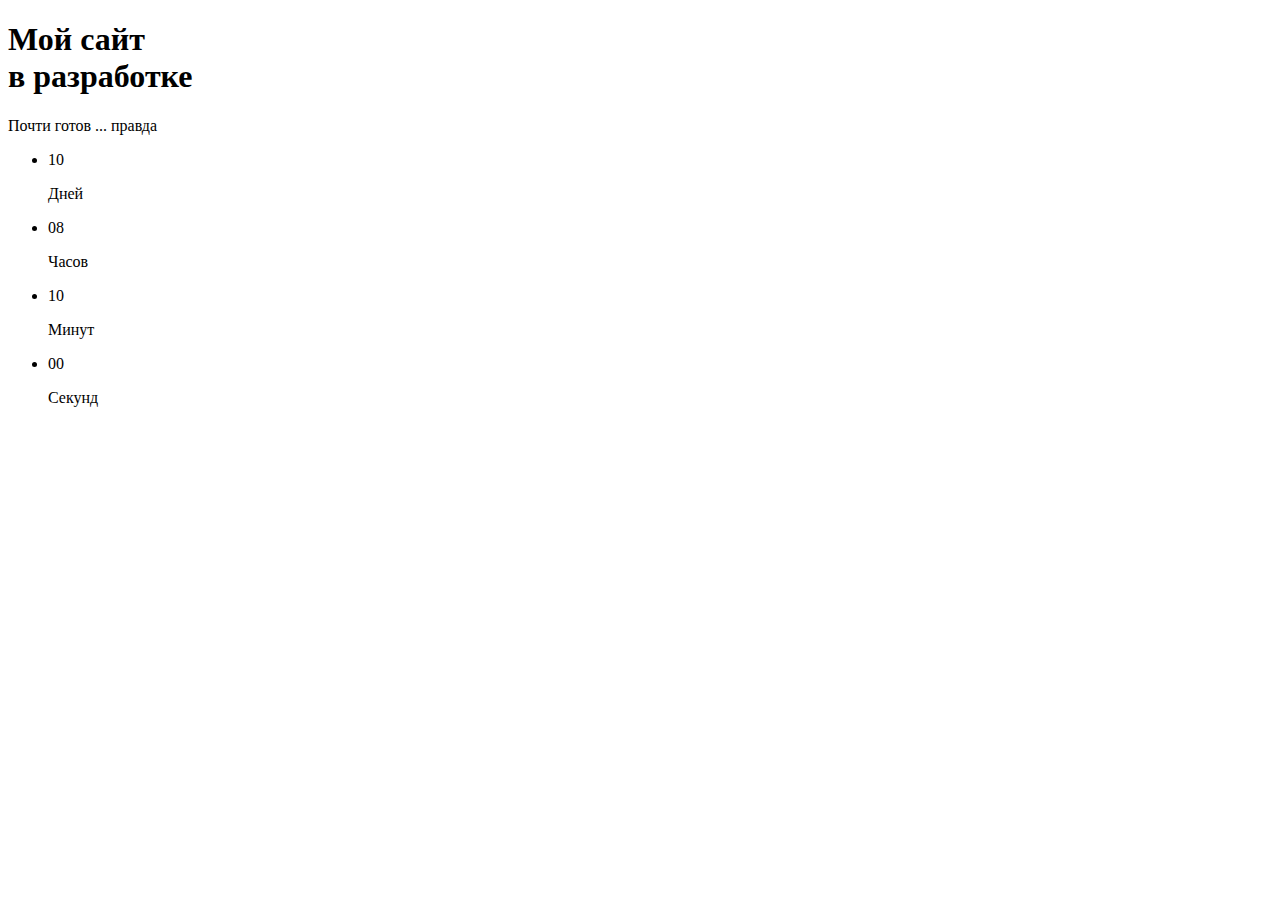
==== index.html @ 46abcacf "optimize" ====
<!DOCTYPE html>
<!--[if lt IE 7 ]><html class="ie ie6" lang="en"><![endif]-->
<!--[if IE 7 ]><html class="ie ie7" lang="en"><![endif]-->
<!--[if IE 8 ]><html class="ie ie8" lang="en"><![endif]-->
<!--[if (gte IE 9)|!(IE)]><!--><html lang="ru"><!--<![endif]-->
<head>
	<!-- Website Template designed by www.downloadwebsitetemplates.co.uk -->
	<meta charset="UTF-8">
	<title>Мой сайт скоро...</title>
	<meta name="description" content="">
	<meta name="keywords" content="">
	<meta content="width=device-width, initial-scale=1, maximum-scale=1, user-scalable=no" name="viewport">
<!--<link rel="apple-touch-icon-precomposed" sizes="144x144" href="images/ico/apple-touch-icon-144.png">
<link rel="apple-touch-icon-precomposed" sizes="114x114" href="images/ico/apple-touch-icon-114.png">
<link rel="apple-touch-icon-precomposed" sizes="72x72" href="images/ico/apple-touch-icon-72.png">
<link rel="apple-touch-icon-precomposed" href="images/ico/apple-touch-icon-57.png">
<link rel="shortcut icon" href="images/ico/favicon.png">-->
<!--[if IE]><![endif]-->
<link rel="stylesheet" href="css/style.css">
<script src="js/jquery.js"></script>
<script src="js/countdown.js"></script>
<script src="js/uikit.scrollspy.js"></script>
<script src="js/scripts.js"></script>
<!--[if lt IE 9]><script src="http://html5shiv.googlecode.com/svn/trunk/html5.js"></script><![endif]-->
</head>
<body id="backtotop">
	<div class="fullwidth clearfix">
		<div id="topcontainer" class="bodycontainer clearfix" data-uk-scrollspy="{cls:'uk-animation-fade', delay: 500, repeat: true}">

			<!--<p><span class="fa fa-signal"></span></p>-->
			<h1><span>Мой сайт</span><br />в разработке</h1>
			<p>Почти готов ... правда</p>

		</div>
	</div>
	<div class="arrow-separator arrow-white"></div>
	<div class="fullwidth colour1 clearfix">
		<div id="countdown" class="bodycontainer clearfix" data-uk-scrollspy="{cls:'uk-animation-fade', delay: 500, repeat: true}">
			<div id="countdowncont" class="clearfix">
				<ul id="countscript">
					<li>
						<span class="days">10</span>
						<p>Дней</p>
					</li>
					<li>
						<span class="hours">08</span>
						<p>Часов</p>
					</li>
					<li class="clearbox">
						<span class="minutes">10</span>
						<p>Минут</p>
					</li>
					<li>
						<span class="seconds">00</span>
						<p>Секунд</p>
					</li>
				</ul>
			</div>
		</div>
	</div>
</body>
</html>
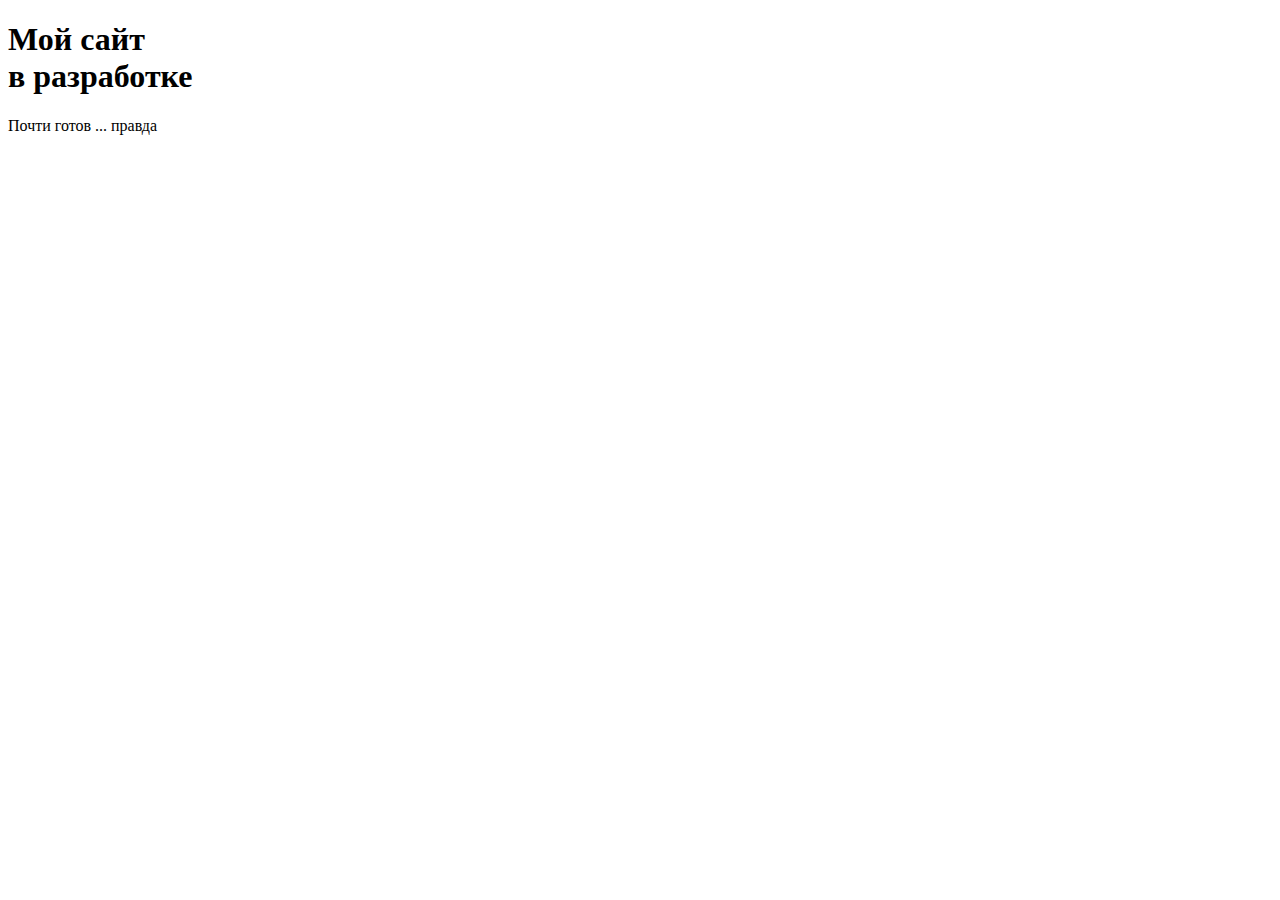
==== commit daba24be: "comment old timer" ====
--- a/index.html
+++ b/index.html
@@ -17,8 +17,10 @@
 <link rel="shortcut icon" href="images/ico/favicon.png">-->
 <!--[if IE]><![endif]-->
 <link rel="stylesheet" href="css/style.css">
+<link rel="stylesheet" href="css/timecircles.css">
 <script src="js/jquery.js"></script>
 <script src="js/countdown.js"></script>
+<script src="js/TimeCircles.js"></script>
 <script src="js/uikit.scrollspy.js"></script>
 <script src="js/scripts.js"></script>
 <!--[if lt IE 9]><script src="http://html5shiv.googlecode.com/svn/trunk/html5.js"></script><![endif]-->
@@ -35,7 +37,8 @@
 	</div>
 	<div class="arrow-separator arrow-white"></div>
 	<div class="fullwidth colour1 clearfix">
-		<div id="countdown" class="bodycontainer clearfix" data-uk-scrollspy="{cls:'uk-animation-fade', delay: 500, repeat: true}">
+		<div class="counter clear" data-date="2015-07-01 00:00:00"></div>
+		<!--<div id="countdown" class="bodycontainer clearfix" data-uk-scrollspy="{cls:'uk-animation-fade', delay: 500, repeat: true}">
 			<div id="countdowncont" class="clearfix">
 				<ul id="countscript">
 					<li>
@@ -56,7 +59,9 @@
 					</li>
 				</ul>
 			</div>
-		</div>
+		</div>-->
 	</div>
+	<div class="arrow-separator arrow-white"></div>
+	<div class="fullwidth colour1 clearfix"></div>
 </body>
 </html>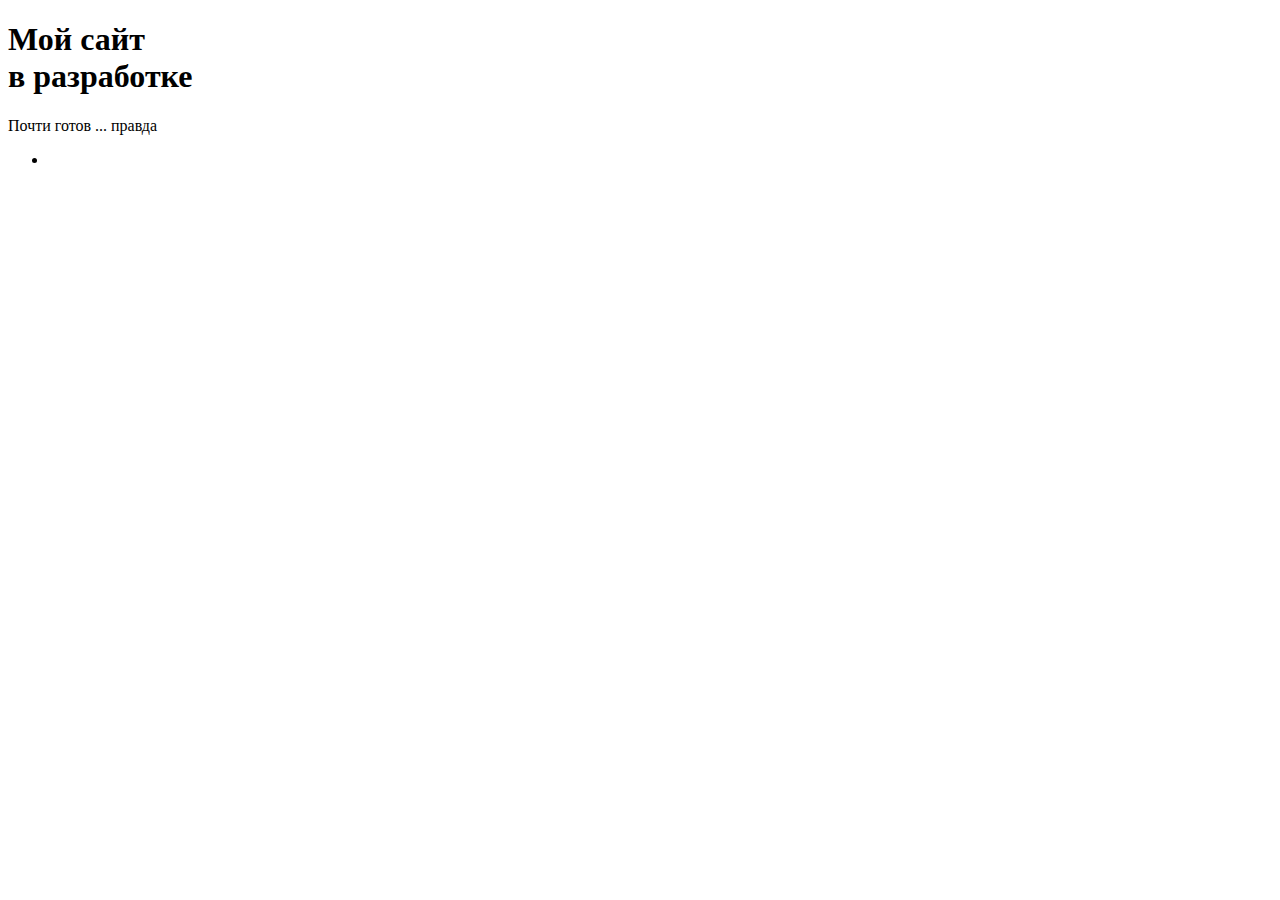
==== commit 502dd165: "add stagebar" ====
--- a/index.html
+++ b/index.html
@@ -18,6 +18,7 @@
 <!--[if IE]><![endif]-->
 <link rel="stylesheet" href="css/style.css">
 <link rel="stylesheet" href="css/timecircles.css">
+<link rel="stylesheet" href="css/percentagebar.css">
 <script src="js/jquery.js"></script>
 <script src="js/countdown.js"></script>
 <script src="js/TimeCircles.js"></script>
@@ -37,31 +38,12 @@
 	</div>
 	<div class="arrow-separator arrow-white"></div>
 	<div class="fullwidth colour1 clearfix">
-		<div class="counter clear" data-date="2015-07-01 00:00:00"></div>
-		<!--<div id="countdown" class="bodycontainer clearfix" data-uk-scrollspy="{cls:'uk-animation-fade', delay: 500, repeat: true}">
-			<div id="countdowncont" class="clearfix">
-				<ul id="countscript">
-					<li>
-						<span class="days">10</span>
-						<p>Дней</p>
-					</li>
-					<li>
-						<span class="hours">08</span>
-						<p>Часов</p>
-					</li>
-					<li class="clearbox">
-						<span class="minutes">10</span>
-						<p>Минут</p>
-					</li>
-					<li>
-						<span class="seconds">00</span>
-						<p>Секунд</p>
-					</li>
-				</ul>
-			</div>
-		</div>-->
+		<div class="counter clear" data-date="2016-01-01 00:00:00"></div>
+		<div class="percentagebar clearfix">
+						<ul>
+							<li><div class="expand percent80"></div></li>
+						</ul>
+		</div>
 	</div>
-	<div class="arrow-separator arrow-white"></div>
-	<div class="fullwidth colour1 clearfix"></div>
 </body>
 </html>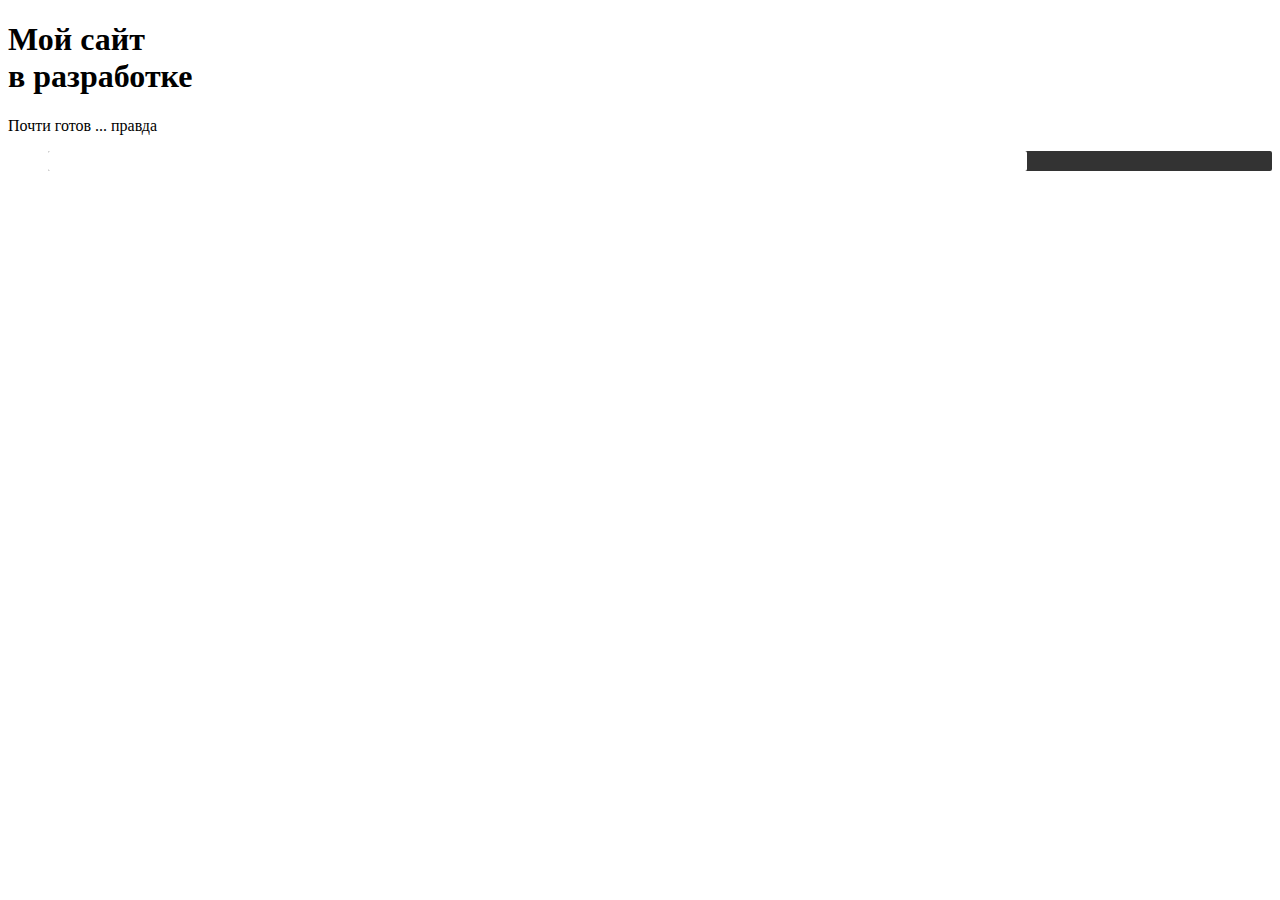
==== commit 0ad9075b: "add yandex metrics" ====
--- a/index.html
+++ b/index.html
@@ -4,11 +4,11 @@
 <!--[if IE 8 ]><html class="ie ie8" lang="en"><![endif]-->
 <!--[if (gte IE 9)|!(IE)]><!--><html lang="ru"><!--<![endif]-->
 <head>
-	<!-- Website Template designed by www.downloadwebsitetemplates.co.uk -->
+	<meta name="google-site-verification" content="dbLIztGQhsqX9xZ6_aT6M0-mWe8rmBUtPtZtBnYW78A"/>
 	<meta charset="UTF-8">
 	<title>Мой сайт скоро...</title>
-	<meta name="description" content="">
-	<meta name="keywords" content="">
+	<meta name="description" content="Личный сайт">
+	<meta name="keywords" content="redd08">
 	<meta content="width=device-width, initial-scale=1, maximum-scale=1, user-scalable=no" name="viewport">
 <!--<link rel="apple-touch-icon-precomposed" sizes="144x144" href="images/ico/apple-touch-icon-144.png">
 <link rel="apple-touch-icon-precomposed" sizes="114x114" href="images/ico/apple-touch-icon-114.png">
@@ -20,30 +20,38 @@
 <link rel="stylesheet" href="css/timecircles.css">
 <link rel="stylesheet" href="css/percentagebar.css">
 <script src="js/jquery.js"></script>
-<script src="js/countdown.js"></script>
 <script src="js/TimeCircles.js"></script>
 <script src="js/uikit.scrollspy.js"></script>
+<script src="js/waypoints.min.js"></script>
 <script src="js/scripts.js"></script>
 <!--[if lt IE 9]><script src="http://html5shiv.googlecode.com/svn/trunk/html5.js"></script><![endif]-->
 </head>
 <body id="backtotop">
 	<div class="fullwidth clearfix">
 		<div id="topcontainer" class="bodycontainer clearfix" data-uk-scrollspy="{cls:'uk-animation-fade', delay: 500, repeat: true}">
-
-			<!--<p><span class="fa fa-signal"></span></p>-->
 			<h1><span>Мой сайт</span><br />в разработке</h1>
 			<p>Почти готов ... правда</p>
-
 		</div>
 	</div>
 	<div class="arrow-separator arrow-white"></div>
 	<div class="fullwidth colour1 clearfix">
-		<div class="counter clear" data-date="2016-01-01 00:00:00"></div>
-		<div class="percentagebar clearfix">
-						<ul>
-							<li><div class="expand percent80"></div></li>
-						</ul>
+		<div id="topcontainer" class="bodycontainer clearfix" data-uk-scrollspy="{cls:'uk-animation-fade', delay: 500, repeat: true}">
+			<div class="counter clear" data-date="2016-01-01 00:00:00"></div>
+				<div class="percentagebar clearfix">
+				<ul>
+					<li><div class="expand percent80"></div></li>
+				</ul>
+			</div>
 		</div>
 	</div>
 </body>
+<!-- Yandex.Metrika counter -->
+<script type="text/javascript"> (function (d, w, c) { (w[c] = w[c] || []).push(function() { try { w.yaCounter33927324 = new Ya.Metrika({ id:33927324, clickmap:true, trackLinks:true, accurateTrackBounce:true }); } catch(e) { } }); var n = d.getElementsByTagName("script")[0], s = d.createElement("script"), f = function () { n.parentNode.insertBefore(s, n); }; s.type = "text/javascript"; s.async = true; s.src = "https://mc.yandex.ru/metrika/watch.js"; if (w.opera == "[object Opera]") { d.addEventListener("DOMContentLoaded", f, false); } else { f(); } })(document, window, "yandex_metrika_callbacks");
+</script>
+<noscript>
+<div>
+<img src="https://mc.yandex.ru/watch/33927324" style="position:absolute; left:-9999px;" alt="" />
+</div>
+</noscript>
+<!-- /Yandex.Metrika counter -->
 </html>--- a/css/percentagebar.css
+++ b/css/percentagebar.css
@@ -0,0 +1,369 @@
+/** Style 2 **/
+
+.percentagebar
+{
+	position: relative;
+	width: 100%;
+	text-align: left;
+	margin: 0 0 20px 0;
+}
+
+	.percentagebar ul li
+	{
+		position: relative;
+		height: 20px;
+		list-style-type: none;
+		background: #333;
+		margin: 0 !important;
+		list-style-type: none !important;
+
+		-webkit-border-radius: 2px;
+		-moz-border-radius: 2px;
+		border-radius: 2px;
+	}
+
+		.percentagebar ul li div
+		{
+			position: absolute;
+			line-height: 20px;
+			font-family: "Merriweather", Georgia, Times New Roman, Times, serif;
+			font-size: 18px;
+			color: #FFF;
+		}
+
+			.percentagebar ul li .expand
+			{
+				top: 0;
+				height: 20px;
+				text-align: right;
+				/*background: #1ABC9C;*/
+				background: #fff;
+
+				-webkit-border-radius: 2px;
+				-moz-border-radius: 2px;
+				border-radius: 2px;
+			}
+
+
+/** CSS3 Animations **/
+
+.percent0
+{
+	width: 0%;
+
+	-webkit-animation: percent0 3s ease-out;
+	-moz-animation: percent0 3s ease-out;
+	-o-animation: percent0 3s ease-out;
+	-ms-animation: percent0 3s ease-out;
+	animation: percent0 3s ease-out;
+}
+
+	@-moz-keyframes percent0
+	{
+		0% { width: 0px; }
+		100% { width: 0%; }
+	}
+
+	@-webkit-keyframes percent0
+	{
+		0% { width: 0px; }
+		100% { width: 0%; }
+	}
+
+	@-ms-keyframes percent0
+	{
+		0% { width: 0px; }
+		100% { width: 0%; }
+	}
+
+.percent10
+{
+	width: 10%;
+
+	-webkit-animation: percent10 3s ease-out;
+	-moz-animation: percent10 3s ease-out;
+	-o-animation: percent10 3s ease-out;
+	-ms-animation: percent10 3s ease-out;
+	animation: percent10 3s ease-out;
+}
+
+	@-moz-keyframes percent10
+	{
+		0% { width: 0px; }
+		100% { width: 10%; }
+	}
+
+	@-webkit-keyframes percent10
+	{
+		0% { width: 0px; }
+		100% { width: 10%; }
+	}
+
+	@-ms-keyframes percent10
+	{
+		0% { width: 0px; }
+		100% { width: 10%; }
+	}
+
+.percent20
+{
+	width: 20%;
+
+	-webkit-animation: percent20 3s ease-out;
+	-moz-animation: percent20 3s ease-out;
+	-o-animation: percent20 3s ease-out;
+	-ms-animation: percent20 3s ease-out;
+	animation: percent20 3s ease-out;
+}
+
+	@-moz-keyframes percent20
+	{
+		0% { width: 0px; }
+		100% { width: 20%; }
+	}
+
+	@-webkit-keyframes percent20
+	{
+		0% { width: 0px; }
+		100% { width: 20%; }
+	}
+
+	@-ms-keyframes percent20
+	{
+		0% { width: 0px; }
+		100% { width: 20%; }
+	}
+
+.percent30
+{
+	width: 30%;
+
+	-webkit-animation: percent30 3s ease-out;
+	-moz-animation: percent30 3s ease-out;
+	-o-animation: percent30 3s ease-out;
+	-ms-animation: percent30 3s ease-out;
+	animation: percent30 3s ease-out;
+}
+
+	@-moz-keyframes percent30
+	{
+		0% { width: 0px; }
+		100% { width: 30%; }
+	}
+
+	@-webkit-keyframes percent30
+	{
+		0% { width: 0px; }
+		100% { width: 30%; }
+	}
+
+	@-ms-keyframes percent30
+	{
+		0% { width: 0px; }
+		100% { width: 30%; }
+	}
+
+.percent40
+{
+	width: 40%;
+
+	-webkit-animation: percent40 3s ease-out;
+	-moz-animation: percent40 3s ease-out;
+	-o-animation: percent40 3s ease-out;
+	-ms-animation: percent40 3s ease-out;
+	animation: percent40 3s ease-out;
+}
+
+	@-moz-keyframes percent40
+	{
+		0% { width: 0px; }
+		100% { width: 40%; }
+	}
+
+	@-webkit-keyframes percent40
+	{
+		0% { width: 0px; }
+		100% { width: 40%; }
+	}
+
+	@-ms-keyframes percent40
+	{
+		0% { width: 0px; }
+		100% { width: 40%; }
+	}
+
+.percent50
+{
+	width: 50%;
+
+	-webkit-animation: percent50 3s ease-out;
+	-moz-animation: percent50 3s ease-out;
+	-o-animation: percent50 3s ease-out;
+	-ms-animation: percent50 3s ease-out;
+	animation: percent50 3s ease-out;
+}
+
+	@-moz-keyframes percent50
+	{
+		0% { width: 0px; }
+		100% { width: 50%; }
+	}
+
+	@-webkit-keyframes percent50
+	{
+		0% { width: 0px; }
+		100% { width: 50%; }
+	}
+
+	@-ms-keyframes percent50
+	{
+		0% { width: 0px; }
+		100% { width: 50%; }
+	}
+
+.percent60
+{
+	width: 60%;
+
+	-webkit-animation: percent60 3s ease-out;
+	-moz-animation: percent60 3s ease-out;
+	-o-animation: percent60 3s ease-out;
+	-ms-animation: percent60 3s ease-out;
+	animation: percent60 3s ease-out;
+}
+
+	@-moz-keyframes percent60
+	{
+		0% { width: 0px; }
+		100% { width: 60%; }
+	}
+
+	@-webkit-keyframes percent60
+	{
+		0% { width: 0px; }
+		100% { width: 60%; }
+	}
+
+	@-ms-keyframes percent60
+	{
+		0% { width: 0px; }
+		100% { width: 60%; }
+	}
+
+.percent70
+{
+	width: 70%;
+
+	-webkit-animation: percent70 3s ease-out;
+	-moz-animation: percent70 3s ease-out;
+	-o-animation: percent70 3s ease-out;
+	-ms-animation: percent70 3s ease-out;
+	animation: percent70 3s ease-out;
+}
+
+	@-moz-keyframes percent70
+	{
+		0% { width: 0px; }
+		100% { width: 70%; }
+	}
+
+	@-webkit-keyframes percent70
+	{
+		0% { width: 0px; }
+		100% { width: 70%; }
+	}
+
+	@-ms-keyframes percent70
+	{
+		0% { width: 0px; }
+		100% { width: 70%; }
+	}
+
+.percent80
+{
+	width: 80%;
+
+	-webkit-animation: percent80 3s ease-out;
+	-moz-animation: percent80 3s ease-out;
+	-o-animation: percent80 3s ease-out;
+	-ms-animation: percent80 3s ease-out;
+	animation: percent80 3s ease-out;
+}
+
+	@-moz-keyframes percent80
+	{
+		0% { width: 0px; }
+		100% { width: 80%; }
+	}
+
+	@-webkit-keyframes percent80
+	{
+		0% { width: 0px; }
+		100% { width: 80%; }
+	}
+
+	@-ms-keyframes percent80
+	{
+		0% { width: 0px; }
+		100% { width: 80%; }
+	}
+
+.percent90
+{
+	width: 90%;
+
+	-webkit-animation: percent90 3s ease-out;
+	-moz-animation: percent90 3s ease-out;
+	-o-animation: percent90 3s ease-out;
+	-ms-animation: percent90 3s ease-out;
+	animation: percent90 3s ease-out;
+}
+
+	@-moz-keyframes percent90
+	{
+		0% { width: 0px; }
+		100% { width: 90%; }
+	}
+
+	@-webkit-keyframes percent90
+	{
+		0% { width: 0px; }
+		100% { width: 90%; }
+	}
+
+	@-ms-keyframes percent90
+	{
+		0% { width: 0px; }
+		100% { width: 90%; }
+	}
+
+
+.percent100
+{
+	width: 100%;
+
+	-webkit-animation: percent100 3s ease-out;
+	-moz-animation: percent100 3s ease-out;
+	-o-animation: percent100 3s ease-out;
+	-ms-animation: percent100 3s ease-out;
+	animation: percent100 3s ease-out;
+}
+
+	@-moz-keyframes percent100
+	{
+		0% { width: 0px; }
+		100% { width: 100%; }
+	}
+
+	@-webkit-keyframes percent100
+	{
+		0% { width: 0px; }
+		100% { width: 100%; }
+	}
+
+	@-ms-keyframes percent100
+	{
+		0% { width: 0px; }
+		100% { width: 100%; }
+	}
+
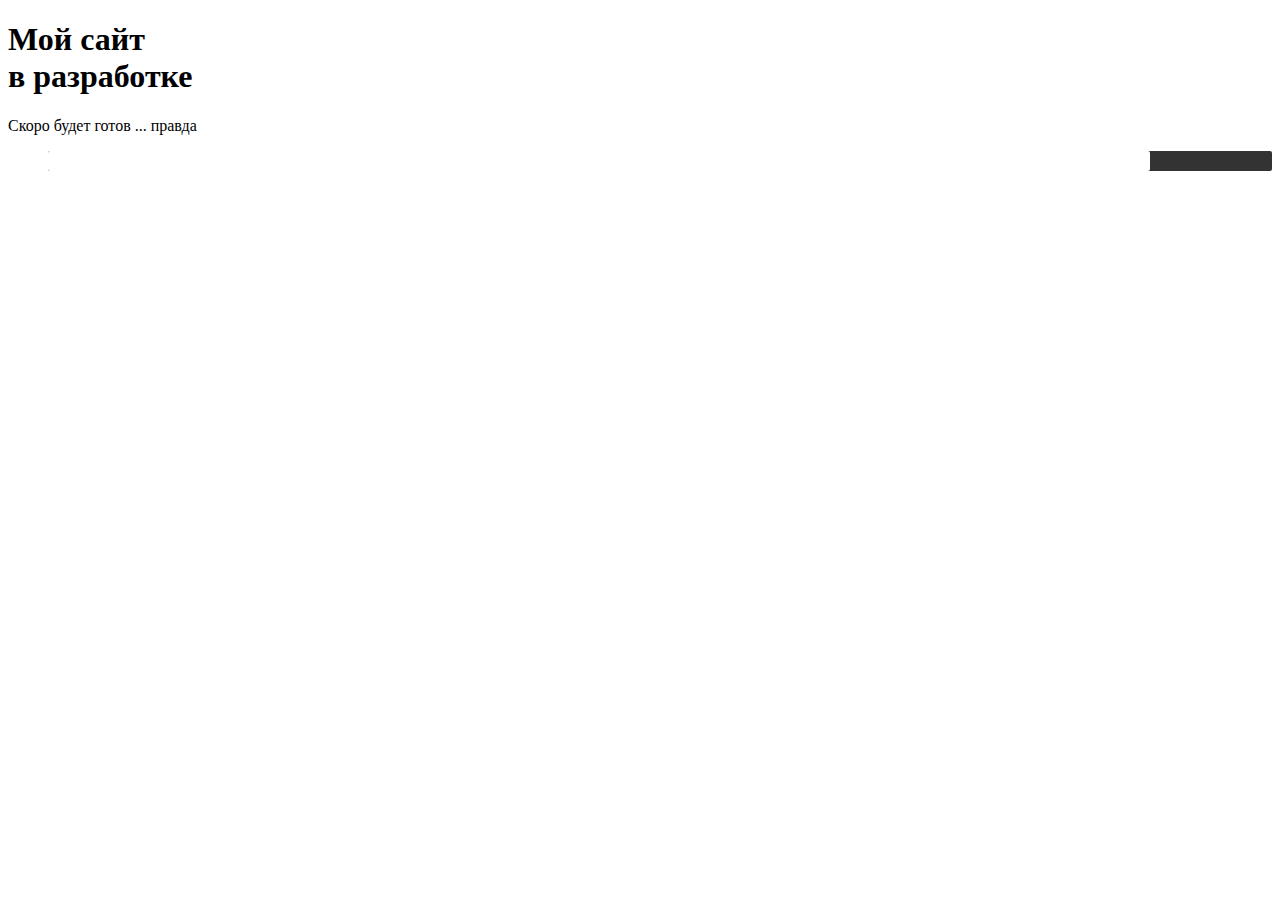
==== commit 12e9ba3b: "update open date in 01/05/2016" ====
--- a/index.html
+++ b/index.html
@@ -6,7 +6,7 @@
 <head>
 	<meta name="google-site-verification" content="dbLIztGQhsqX9xZ6_aT6M0-mWe8rmBUtPtZtBnYW78A"/>
 	<meta charset="UTF-8">
-	<title>Мой сайт скоро...</title>
+	<title>Скоро я доделаю свой сайт...</title>
 	<meta name="description" content="Личный сайт">
 	<meta name="keywords" content="redd08">
 	<meta content="width=device-width, initial-scale=1, maximum-scale=1, user-scalable=no" name="viewport">
@@ -30,18 +30,27 @@
 	<div class="fullwidth clearfix">
 		<div id="topcontainer" class="bodycontainer clearfix" data-uk-scrollspy="{cls:'uk-animation-fade', delay: 500, repeat: true}">
 			<h1><span>Мой сайт</span><br />в разработке</h1>
-			<p>Почти готов ... правда</p>
+			<p>Скоро будет готов ... правда</p>
 		</div>
 	</div>
 	<div class="arrow-separator arrow-white"></div>
 	<div class="fullwidth colour1 clearfix">
-		<div id="topcontainer" class="bodycontainer clearfix" data-uk-scrollspy="{cls:'uk-animation-fade', delay: 500, repeat: true}">
-			<div class="counter clear" data-date="2016-01-01 00:00:00"></div>
-				<div class="percentagebar clearfix">
+		<div id="maincont" class="bodycontainer clearfix">
+			<div class="counter clear" data-date="2016-05-01 00:00:00"></div>
+			<div class="percentagebar clearfix">
 				<ul>
-					<li><div class="expand percent80"></div></li>
+					<li><div class="expand percent90"></div></li>
 				</ul>
 			</div>
+		</div>
+	</div>
+	<div class="fullwidth clearfix">
+		<div id="footercont" class="bodycontainer clearfix" data-uk-scrollspy="{cls:'uk-animation-fade', delay: 500, repeat: true}">
+			<a href="https://twitter.com/a008v" target="_blank"><i class="fa fa-twitter-square fa-3x"></i></a>
+            <a href="https://www.instagram.com/r3dd08/" target="_blank"><i class="fa fa-instagram fa-3x"></i></a>
+            <a href="https://vk.com/id2162125" target="_blank"><i class="fa fa-vk fa-3x" target="_blank"></i></a>
+            <a href="https://github.com/redd08" target="_blank"><i class="fa fa-github-square fa-3x"></i></a>
+            <a href="http://www.youtube.com/channel/UCBqGQUVNZXixpLaLct_Ch9w" target="_blank"><i class="fa fa-youtube-square fa-3x"></i></a>
 		</div>
 	</div>
 </body>
--- a/css/timecircles.css
+++ b/css/timecircles.css
@@ -0,0 +1,39 @@
+/*Counter*/
+.counter{
+    margin-top: 5px;
+}
+
+.time_circles {
+    position: relative;
+    width: 100%;
+    height: 100%;
+}
+
+
+.time_circles > div {
+    position: absolute;
+    text-align: center;
+}
+
+
+.time_circles > div > h4 {
+    margin: 0px;
+    padding: 0px;
+    text-align: center;
+    text-transform: uppercase;
+    font-family: 'Lato-Regular', Arial;
+    color: #fff;
+    font-weight: normal!important;
+}
+
+.time_circles > div > span {
+    display: block;
+    width: 100%;
+    text-align: center;
+    font-family: 'Lato-Bold', Arial;
+    margin: 0.25em 0 0.5em 0;
+    font-weight: bold;
+    color: #fff;
+    font-size: 40px;
+
+}